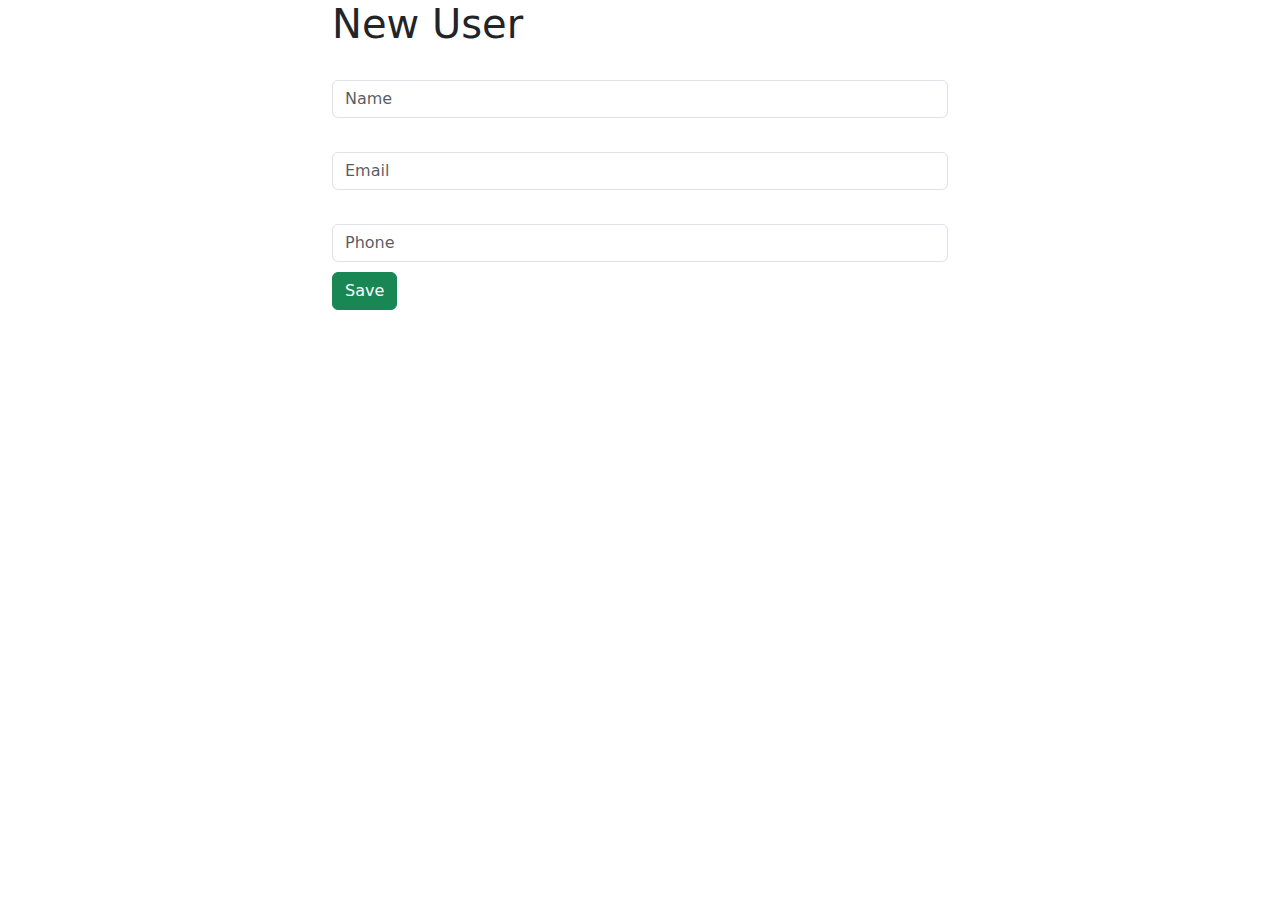
==== src/main/resources/templates/adduser.html @ 8695836d "uplen" ====
<!DOCTYPE html>
<html lang="en" xmlns:th="http://www.springframework.org/schema/data/jaxb">
<head>
    <meta charset="UTF-8">
    <title>Add User</title>
    <link href="https://cdn.jsdelivr.net/npm/bootstrap@5.3.3/dist/css/bootstrap.min.css" rel="stylesheet" integrity="sha384-QWTKZyjpPEjISv5WaRU9OFeRpok6YctnYmDr5pNlyT2bRjXh0JMhjY6hW+ALEwIH" crossorigin="anonymous">
    <script src="https://cdn.jsdelivr.net/npm/bootstrap@5.3.3/dist/js/bootstrap.bundle.min.js" integrity="sha384-YvpcrYf0tY3lHB60NNkmXc5s9fDVZLESaAA55NDzOxhy9GkcIdslK1eN7N6jIeHz" crossorigin="anonymous"></script>
</head>
<body>
<div class="col-3"></div>
<div class="container col-6">
    <h1>New User</h1>
    <div class="col-md-auto">
        <form th:object="${user}" th:action="@{save1}" action="#" method="post">
            <div>
                <label th:text="Name" th:for="name"></label>
                <input type="text" th:field="*{name}" class="form-control" placeholder="Name"/>
            </div>
            <div style="clear: both; display: block; height: 10px"></div>
            <div>
                <label th:text="Email" th:for="email"></label>
                <input type="text" th:field="*{email}" class="form-control" placeholder="Email"/>
            </div>
            <div style="clear: both; display: block; height: 10px"></div>
            <div>
                <label th:text="Phone" th:for="phone"></label>
                <input type="text" th:field="*{phone}" class="form-control" placeholder="Phone"/>
            </div>
            <div style="clear: both; display: block; height: 10px"></div>
            <input type="submit" class="btn btn-success" value="Save"/>
        </form>
    </div>
</div>
</body>
</html>
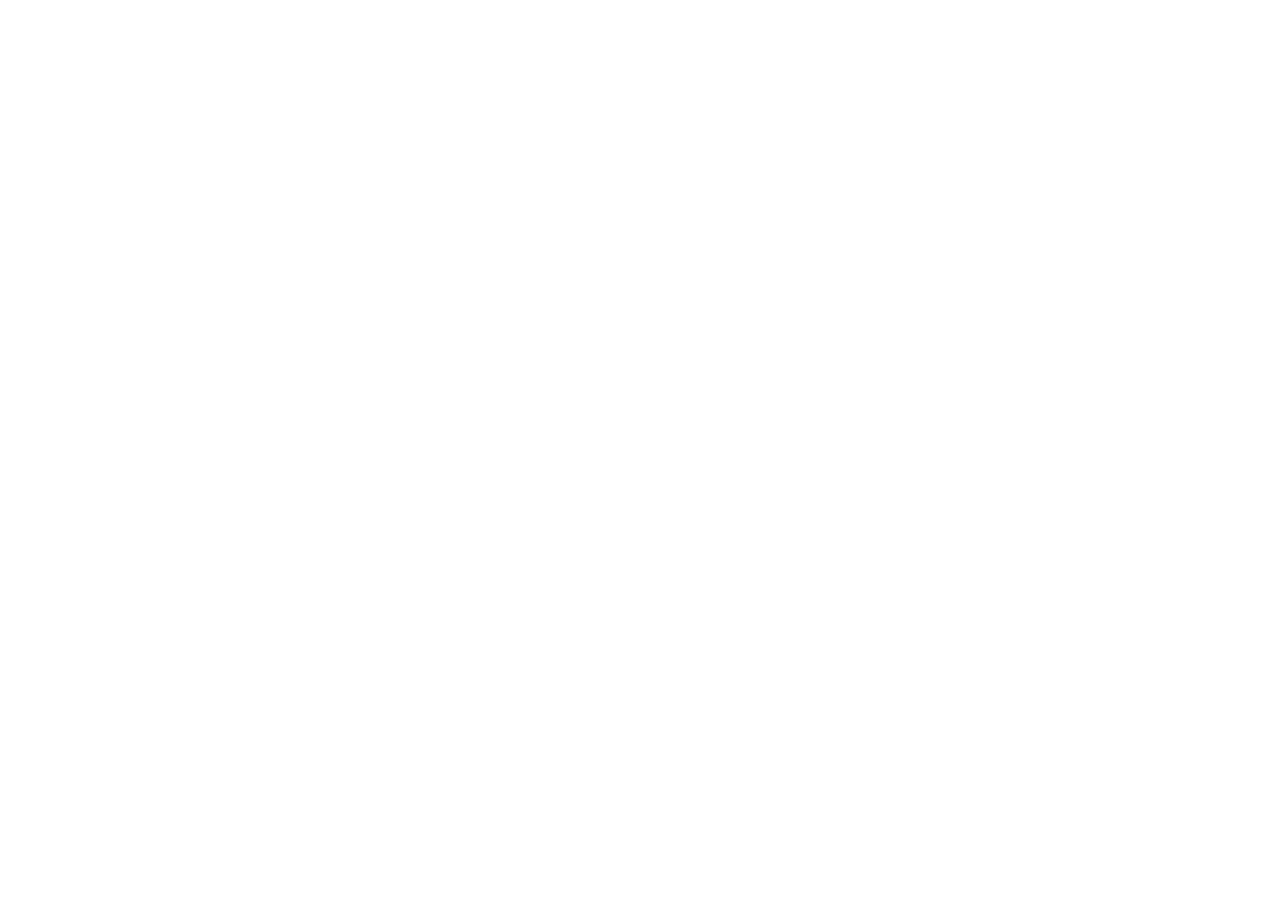
==== commit 3c16fb09: "uplen" ====
--- a/src/main/resources/templates/adduser.html
+++ b/src/main/resources/templates/adduser.html
@@ -1,35 +1,36 @@
-<!DOCTYPE html>
-<html lang="en" xmlns:th="http://www.springframework.org/schema/data/jaxb">
-<head>
-    <meta charset="UTF-8">
-    <title>Add User</title>
-    <link href="https://cdn.jsdelivr.net/npm/bootstrap@5.3.3/dist/css/bootstrap.min.css" rel="stylesheet" integrity="sha384-QWTKZyjpPEjISv5WaRU9OFeRpok6YctnYmDr5pNlyT2bRjXh0JMhjY6hW+ALEwIH" crossorigin="anonymous">
-    <script src="https://cdn.jsdelivr.net/npm/bootstrap@5.3.3/dist/js/bootstrap.bundle.min.js" integrity="sha384-YvpcrYf0tY3lHB60NNkmXc5s9fDVZLESaAA55NDzOxhy9GkcIdslK1eN7N6jIeHz" crossorigin="anonymous"></script>
-</head>
-<body>
-<div class="col-3"></div>
-<div class="container col-6">
-    <h1>New User</h1>
-    <div class="col-md-auto">
-        <form th:object="${user}" th:action="@{save1}" action="#" method="post">
-            <div>
-                <label th:text="Name" th:for="name"></label>
-                <input type="text" th:field="*{name}" class="form-control" placeholder="Name"/>
-            </div>
-            <div style="clear: both; display: block; height: 10px"></div>
-            <div>
-                <label th:text="Email" th:for="email"></label>
-                <input type="text" th:field="*{email}" class="form-control" placeholder="Email"/>
-            </div>
-            <div style="clear: both; display: block; height: 10px"></div>
-            <div>
-                <label th:text="Phone" th:for="phone"></label>
-                <input type="text" th:field="*{phone}" class="form-control" placeholder="Phone"/>
-            </div>
-            <div style="clear: both; display: block; height: 10px"></div>
-            <input type="submit" class="btn btn-success" value="Save"/>
-        </form>
-    </div>
-</div>
-</body>
-</html>+<!--<!DOCTYPE html>-->
+<!--<html lang="en" xmlns:th="http://www.springframework.org/schema/data/jaxb">-->
+<!--<head>-->
+<!--    <meta charset="UTF-8">-->
+<!--    <title>Add User</title>-->
+<!--    <link href="https://cdn.jsdelivr.net/npm/bootstrap@5.3.3/dist/css/bootstrap.min.css" rel="stylesheet" integrity="sha384-QWTKZyjpPEjISv5WaRU9OFeRpok6YctnYmDr5pNlyT2bRjXh0JMhjY6hW+ALEwIH" crossorigin="anonymous">-->
+<!--    <script src="https://cdn.jsdelivr.net/npm/bootstrap@5.3.3/dist/js/bootstrap.bundle.min.js" integrity="sha384-YvpcrYf0tY3lHB60NNkmXc5s9fDVZLESaAA55NDzOxhy9GkcIdslK1eN7N6jIeHz" crossorigin="anonymous"></script>-->
+<!--</head>-->
+<!--<body>-->
+<!--<div class="col-3"></div>-->
+<!--<div class="container col-6">-->
+<!--    <h1>New User</h1>-->
+<!--    <div class="col-md-auto">-->
+<!--        <form th:object="${user}" th:action="@{save1}" action="#" method="post">-->
+<!--            <div>-->
+<!--                <label th:text="Name" th:for="name"></label>-->
+<!--                <input type="text" th:field="*{name}" class="form-control" placeholder="Name"/>-->
+<!--            </div>-->
+<!--            <div style="clear: both; display: block; height: 10px"></div>-->
+<!--            <div>-->
+<!--                <label th:text="Email" th:for="email"></label>-->
+<!--                <input type="text" th:field="*{email}" class="form-control" placeholder="Email"/>-->
+<!--            </div>-->
+<!--            <div style="clear: both; display: block; height: 10px"></div>-->
+<!--            <div>-->
+<!--                <label th:text="Phone" th:for="phone"></label>-->
+<!--                <input type="text" th:field="*{phone}" class="form-control" placeholder="Phone"/>-->
+<!--            </div>-->
+<!--            <div style="clear: both; display: block; height: 10px"></div>-->
+<!--            <input type="submit" class="btn btn-success" value="Save"/>-->
+
+<!--        </form>-->
+<!--    </div>-->
+<!--</div>-->
+<!--</body>-->
+<!--</html>-->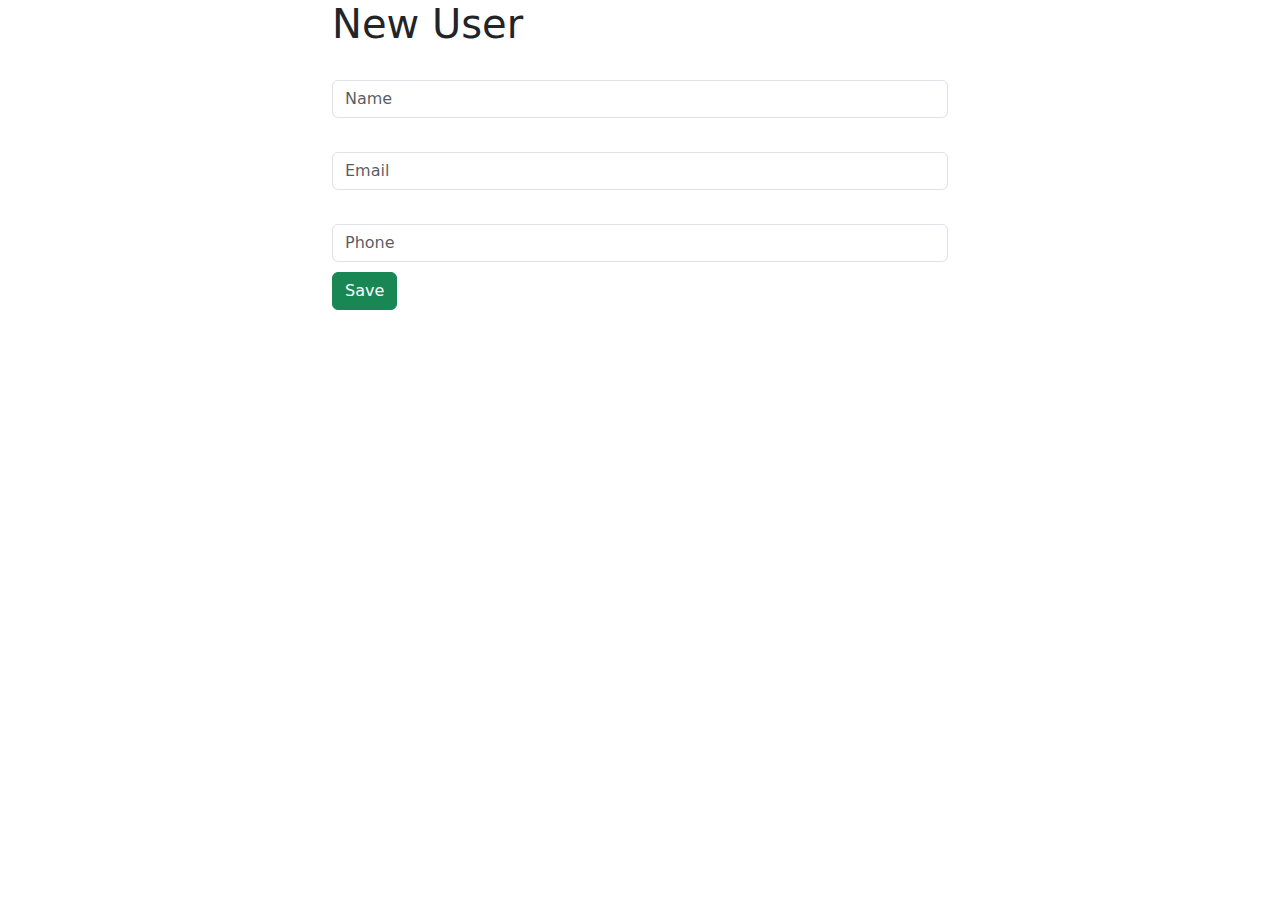
==== commit d8770c32: "Merge remote-tracking branch 'origin/master'" ====
--- a/src/main/resources/templates/adduser.html
+++ b/src/main/resources/templates/adduser.html
@@ -1,36 +1,35 @@
-<!--<!DOCTYPE html>-->
-<!--<html lang="en" xmlns:th="http://www.springframework.org/schema/data/jaxb">-->
-<!--<head>-->
-<!--    <meta charset="UTF-8">-->
-<!--    <title>Add User</title>-->
-<!--    <link href="https://cdn.jsdelivr.net/npm/bootstrap@5.3.3/dist/css/bootstrap.min.css" rel="stylesheet" integrity="sha384-QWTKZyjpPEjISv5WaRU9OFeRpok6YctnYmDr5pNlyT2bRjXh0JMhjY6hW+ALEwIH" crossorigin="anonymous">-->
-<!--    <script src="https://cdn.jsdelivr.net/npm/bootstrap@5.3.3/dist/js/bootstrap.bundle.min.js" integrity="sha384-YvpcrYf0tY3lHB60NNkmXc5s9fDVZLESaAA55NDzOxhy9GkcIdslK1eN7N6jIeHz" crossorigin="anonymous"></script>-->
-<!--</head>-->
-<!--<body>-->
-<!--<div class="col-3"></div>-->
-<!--<div class="container col-6">-->
-<!--    <h1>New User</h1>-->
-<!--    <div class="col-md-auto">-->
-<!--        <form th:object="${user}" th:action="@{save1}" action="#" method="post">-->
-<!--            <div>-->
-<!--                <label th:text="Name" th:for="name"></label>-->
-<!--                <input type="text" th:field="*{name}" class="form-control" placeholder="Name"/>-->
-<!--            </div>-->
-<!--            <div style="clear: both; display: block; height: 10px"></div>-->
-<!--            <div>-->
-<!--                <label th:text="Email" th:for="email"></label>-->
-<!--                <input type="text" th:field="*{email}" class="form-control" placeholder="Email"/>-->
-<!--            </div>-->
-<!--            <div style="clear: both; display: block; height: 10px"></div>-->
-<!--            <div>-->
-<!--                <label th:text="Phone" th:for="phone"></label>-->
-<!--                <input type="text" th:field="*{phone}" class="form-control" placeholder="Phone"/>-->
-<!--            </div>-->
-<!--            <div style="clear: both; display: block; height: 10px"></div>-->
-<!--            <input type="submit" class="btn btn-success" value="Save"/>-->
-
-<!--        </form>-->
-<!--    </div>-->
-<!--</div>-->
-<!--</body>-->
-<!--</html>-->+<!DOCTYPE html>
+<html lang="en" xmlns:th="http://www.springframework.org/schema/data/jaxb">
+<head>
+    <meta charset="UTF-8">
+    <title>Add User</title>
+    <link href="https://cdn.jsdelivr.net/npm/bootstrap@5.3.3/dist/css/bootstrap.min.css" rel="stylesheet" integrity="sha384-QWTKZyjpPEjISv5WaRU9OFeRpok6YctnYmDr5pNlyT2bRjXh0JMhjY6hW+ALEwIH" crossorigin="anonymous">
+    <script src="https://cdn.jsdelivr.net/npm/bootstrap@5.3.3/dist/js/bootstrap.bundle.min.js" integrity="sha384-YvpcrYf0tY3lHB60NNkmXc5s9fDVZLESaAA55NDzOxhy9GkcIdslK1eN7N6jIeHz" crossorigin="anonymous"></script>
+</head>
+<body>
+<div class="col-3"></div>
+<div class="container col-6">
+    <h1>New User</h1>
+    <div class="col-md-auto">
+        <form th:object="${user}" th:action="@{save1}" action="#" method="post">
+            <div>
+                <label th:text="Name" th:for="name"></label>
+                <input type="text" th:field="*{name}" class="form-control" placeholder="Name"/>
+            </div>
+            <div style="clear: both; display: block; height: 10px"></div>
+            <div>
+                <label th:text="Email" th:for="email"></label>
+                <input type="text" th:field="*{email}" class="form-control" placeholder="Email"/>
+            </div>
+            <div style="clear: both; display: block; height: 10px"></div>
+            <div>
+                <label th:text="Phone" th:for="phone"></label>
+                <input type="text" th:field="*{phone}" class="form-control" placeholder="Phone"/>
+            </div>
+            <div style="clear: both; display: block; height: 10px"></div>
+            <input type="submit" class="btn btn-success" value="Save"/>
+        </form>
+    </div>
+</div>
+</body>
+</html>